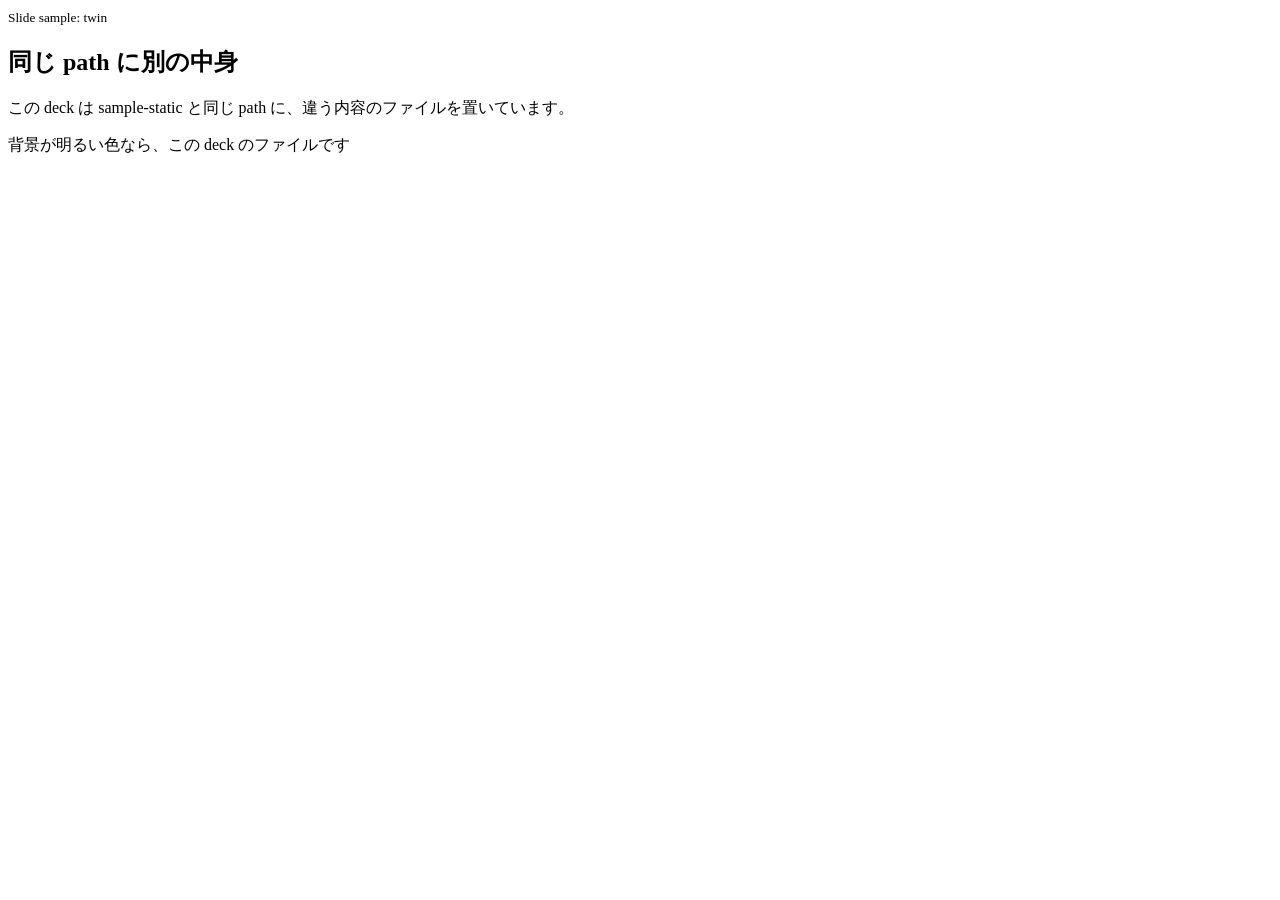
==== decks/twin/index.html @ 7d31ae9f "Add a twin deck and an on-screen isolation check sample-twin serves different bytes at the same path" ====
<!doctype html>
<html lang="ja">
  <head>
    <meta charset="utf-8" />
    <meta name="viewport" content="width=device-width, initial-scale=1" />
    <title>同じ path に別の中身</title>
    <!-- Same paths as sample-static, different bytes. -->
    <link rel="stylesheet" href="/assets/style.css" />
    <script type="module" src="./assets/deck.js"></script>
  </head>
  <body>
    <main id="deck">
      <section>
        <small>Slide sample: twin</small>
        <h1>同じ path に別の中身</h1>
        <p>この deck は sample-static と同じ path に、違う内容のファイルを置いています。</p>
        <p class="hint">背景が明るい色なら、この deck のファイルです</p>
      </section>
      <section>
        <h2>見分け方</h2>
        <img src="images/flow.svg" alt="橙色の枠で twin と書かれた図" />
        <p>図が橙色で「twin」と書かれていれば、この deck の画像です。</p>
      </section>
      <section>
        <h2>確認用のページ</h2>
        <p>作者の JS からの操作が止められているかを <a href="/checks/">確認用のページ</a> で見られます。</p>
        <p>このページの番号: <output id="page"></output></p>
      </section>
    </main>
  </body>
</html>
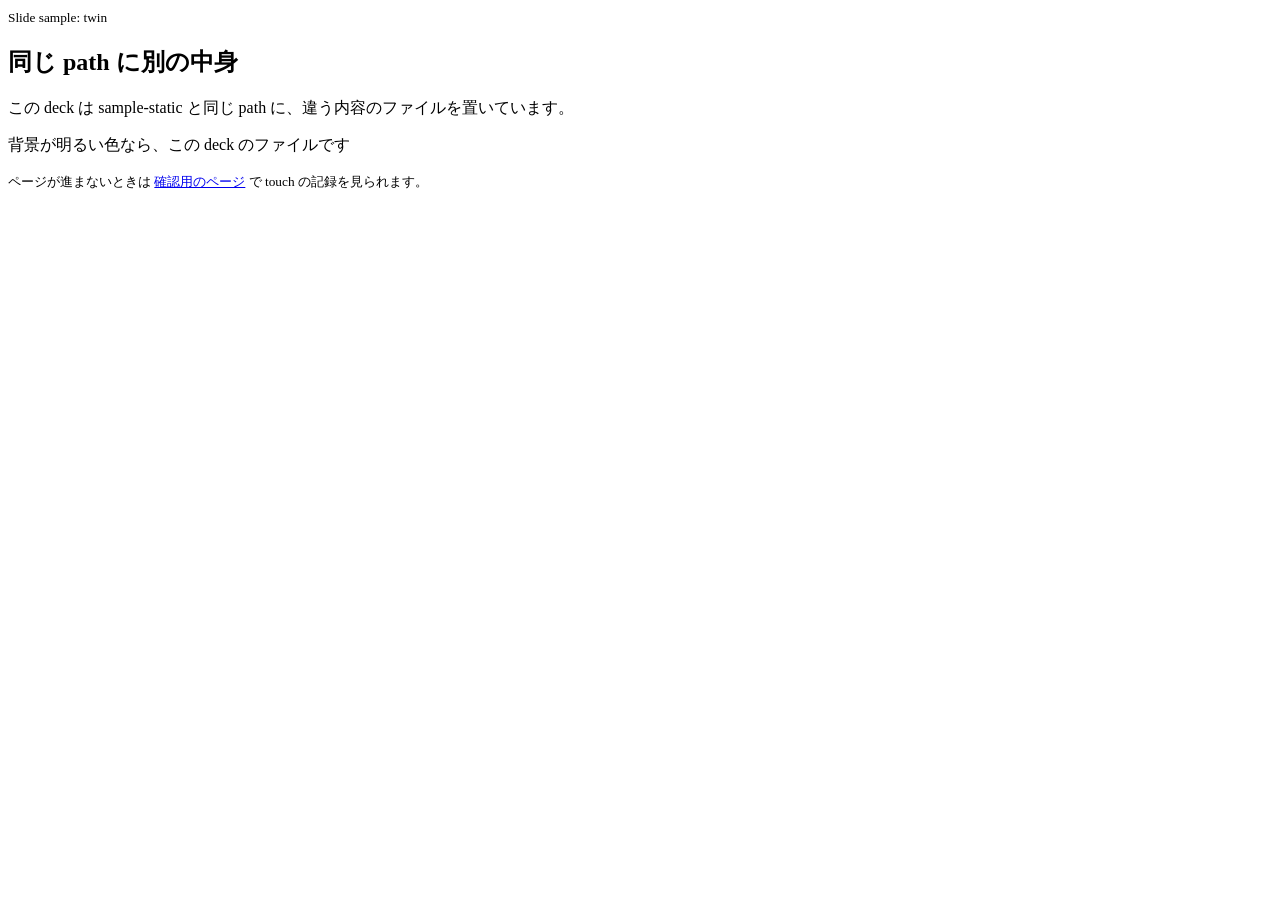
==== commit 9947ab57: "Show the touch events the twin checks page receives Swiping does not page through the deck inside th" ====
--- a/decks/twin/index.html
+++ b/decks/twin/index.html
@@ -15,6 +15,7 @@
         <h1>同じ path に別の中身</h1>
         <p>この deck は sample-static と同じ path に、違う内容のファイルを置いています。</p>
         <p class="hint">背景が明るい色なら、この deck のファイルです</p>
+        <p><small>ページが進まないときは <a href="/checks/">確認用のページ</a> で touch の記録を見られます。</small></p>
       </section>
       <section>
         <h2>見分け方</h2>
